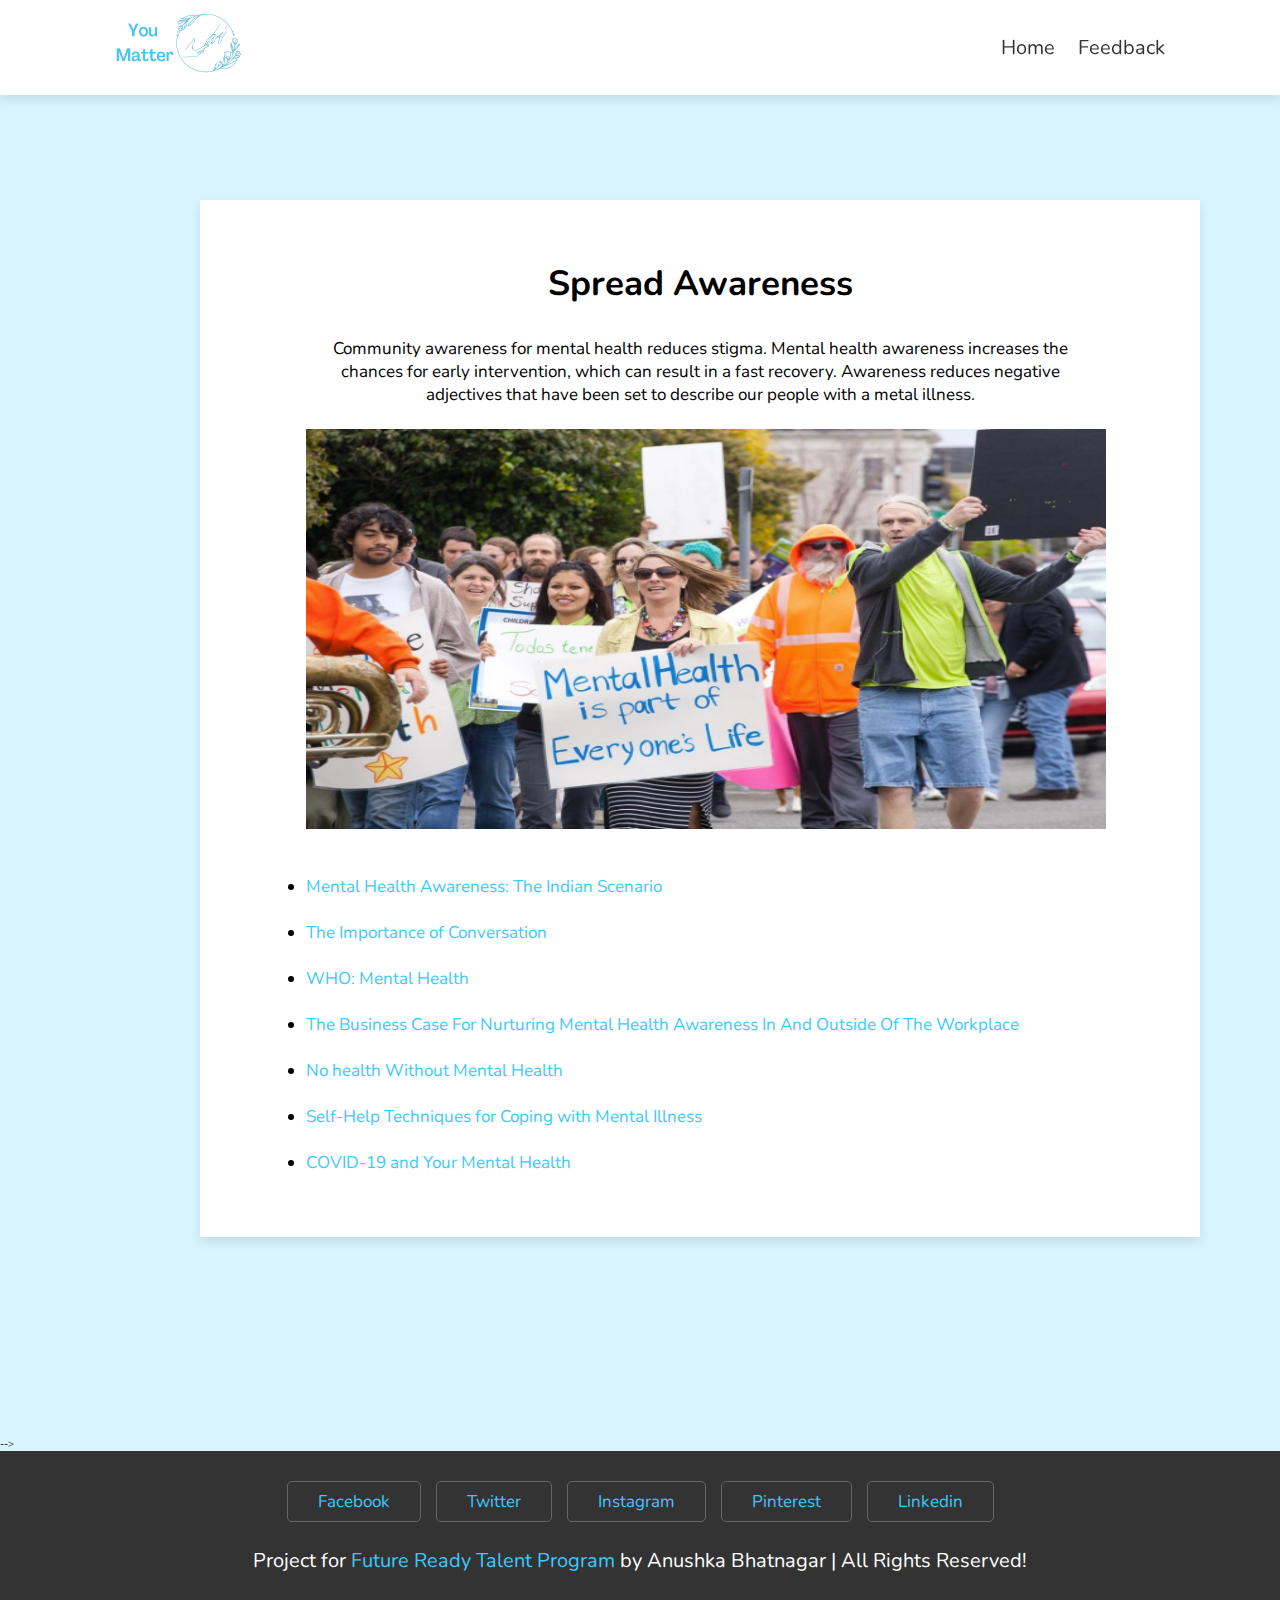
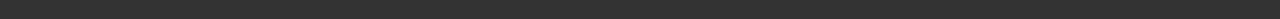
==== awareness.html @ 6d77c184 "File Added" ====
<!DOCTYPE html>
<html lang="en">
<head>
    <meta charset="UTF-8">
    <meta name="viewport" content="width=device-width, initial-scale=1.0">
    <title>You Matter</title>

    <!-- font awesome cdn link  -->
    <link rel="stylesheet" href="https://cdnjs.cloudflare.com/ajax/libs/font-awesome/5.15.3/css/all.min.css">
    <!-- <link href="https://cdn.jsdelivr.net/npm/bootstrap@5.1.3/dist/css/bootstrap.min.css" rel="stylesheet" integrity="sha384-1BmE4kWBq78iYhFldvKuhfTAU6auU8tT94WrHftjDbrCEXSU1oBoqyl2QvZ6jIW3" crossorigin="anonymous"> -->

    <!-- custom css file link  -->
    <link rel="stylesheet" href="resourcepage.css">

</head>
<body>
    
<!-- header section starts  -->

<header>

    <a href="#" class="logo">
        <!-- <i class="fas fa-utensils"> -->
            <img src="images/youmatterlogo.png" alt="">

        <!-- </i>ZigZag -->
    </a>
    <div id="menu-bar" class="fas fa-bars"></div>
    <nav class="navbar">
        <a href="index.html">Home</a>
        <a href='feedback.html'>Feedback</a>
    </nav>

</header>

<!-- header section ends -->


<!-- contact us section starts  -->

<section class="main" id="main"> 

    <h1 class="heading"> <span>Spread Awareness</span></h1>
    <section class="content" id="content">
        <p style="text-align: center;" >
            Community awareness for mental health reduces stigma. Mental health awareness increases the chances for early intervention, which can result in a fast recovery.  Awareness reduces negative adjectives that have been set to describe our people with a metal illness.<br><br>
            </p>
            <img src="images/awarenessfwd.png" alt=""> <br><br>

        <ul>
       <li><a href="https://www.ncbi.nlm.nih.gov/pmc/articles/PMC5479084/" target="_blank">Mental Health Awareness: The Indian Scenario</a></li><br>

        <li> <a href="https://www.betterup.com/blog/mental-health-awareness" target="_blank">The Importance of Conversation</a></li><br>

        <li><a href="https://www.who.int/health-topics/mental-health#tab=tab_1" target="_blank">WHO: Mental Health</a></li><br>

         <li><a href="https://www.forbes.com/sites/rcarson/2022/05/25/the-business-case-for-nurturing-mental-health-awareness-in-and-outside-of-the-workplace/?sh=10ba93998424" target="_blank">The Business Case For Nurturing Mental Health Awareness In And Outside Of The Workplace</a></li><br>

        <li><a href="https://d1wqtxts1xzle7.cloudfront.net/46182950/Global_mental_health_1_-_No_health_witho20160602-18337-bj5tqc-with-cover-page-v2.pdf?Expires=1653498667&Signature=c~fzDF6kwc999beueWzrvrFG5sejVrar~gEHS2AFfRzkPz~LM2wOnCqnNyCvimvcRlzsLOn0hVC3iTsOwsOshHSBoDm9jBoi9DScsKSCB6W8M1Wxh-~[base64]~3GJGx8Exg__&Key-Pair-Id=APKAJLOHF5GGSLRBV4ZA" target="_blank">No health Without Mental Health</a></li><br>

        <li><a href="https://www.nami.org/Blogs/NAMI-Blog/january-2019/self-help-techniques-for-coping-with-mental-illness" target="_blank">Self-Help Techniques for Coping with Mental Illness</a></li><br>
            
        <li><a href="https://www.mayoclinic.org/diseases-conditions/coronavirus/in-depth/mental-health-covid-19/art-20482731" target="_blank">COVID-19 and Your Mental Health</a></li><br>
      </ul>
    </section>

</section>

 <!--order section ends --> -->

<!-- footer section  -->

<section class="footer">

    <div class="share">
        <a href="#" class="btn">Facebook</a>
        <a href="#" class="btn">Twitter</a>
        <a href="#" class="btn">Instagram</a>
        <a href="#" class="btn">Pinterest</a>
        <a href="#" class="btn">Linkedin</a>
    </div>

    <h1 class="credit"> Project for <span> Future Ready Talent Program </span> by Anushka Bhatnagar | All Rights Reserved! </h1>

</section>

<!-- scroll top button  -->
<a href="#home" class="fas fa-angle-up" id="scroll-top"></a>


<!-- custom js file link  -->
<script src="script.js"></script>

</body>
</html>
---- resourcepage.css ----
@import url('https://fonts.googleapis.com/css2?family=Nunito:wght@200;300;400;600;700&display=swap');

:root{
  --red:#ff3838;
}

*{
  font-family: 'Nunito', sans-serif;
  margin:0; padding:0;
  box-sizing: border-box;
  outline: none; border:none;
  text-decoration: none;
  transition:all .2s linear;
}

*::selection{
  background:#3dc9fc;
  color:#fff;
}

html{
  font-size: 62.5%;
  overflow-x: hidden;
  scroll-behavior: smooth;
  scroll-padding-top: 6rem;
}

body{
  background:#d8f5ff;
}

section{
  padding:2rem 9%;
}

.heading{
  text-align: center;
  font-size: 3.5rem;
  padding-top:4rem;
  padding-bottom: 1rem;
  color:#666;
}

.heading span{
  color:black;
}

.btn{
  display: inline-block;
  padding:.8rem 3rem;
  border:1px solid #666;
  color:white;
  cursor: pointer;
  font-size: 1.7rem;
  border-radius: .5rem;
  position: relative;
  overflow: hidden;
  z-index: 0;
  margin-top: 1rem;
}

.btn::before{
  content: '';
  position: absolute;
  top:0; right: 0;
  width:0%;
  height:100%;
  background-color: #3dc9fc;

  transition: .3s linear;
  z-index: -1;
}

.btn:hover::before{
  width:100%;
  left: 0;
}

.btn:hover{
  color:#fff;
}

header{
  position: fixed;
  top:0; left: 0; right:0;
  z-index: 1000;
  display: flex;
  align-items: center;
  justify-content: space-between;
  background:#fff;
  padding:2rem 9%;
  box-shadow: 0 .5rem 1rem rgba(0,0,0,.1);
  padding-top: 1%;
  padding-bottom: 1%;
}

header .logo{
  width: 25%;
  font-size: 2.5rem;
  font-weight: bolder;
  color:#666;
}

header .logo img{
  width: 50%;
  padding-right: .5rem;
  color:#3dc9fc;
} 

header .navbar a{
  width: 75%;
  font-size: 2rem;
  margin-left: 2rem;
  color:#333;
}


header .navbar a:hover{
  color:#3dc9fc;
}



#menu-bar{
  font-size: 3rem;
  cursor: pointer;
  color:#666;
  border:.1rem solid #666;
  border-radius: .3rem;
  padding:.5rem 1.5rem;
  display: none;
}

@keyframes float{
  0%, 100%{
    transform: translateY(0rem);
  }
  50%{
    transform: translateY(3rem);
  }
}

.steps{
  display: flex;
  flex-wrap: wrap;
  gap:1.5rem;
  padding:1rem;
}

.steps .box{
  flex:1 1 25rem;
  padding:1rem;
  text-align: center;
}

.steps .box img{
  width: 60%;
  border-radius: 50%;
  border:1rem solid #fff;
  box-shadow: 0 .5rem 1rem rgba(0,0,0,.1);
}

.steps .box h3{
  font-size: 2.5rem;
  color:#333;
  padding:1rem;
}

.main{
  display: block;
  height: 100%;
  width: 1000px;
  margin: 200px;
  align-items: center;
  background-color: white;
  padding: 2rem;
  box-shadow: 0 .5rem 1rem rgba(0,0,0,.1);
  flex-wrap: wrap;
  gap:1.5 rem;
  min-height: 80vh;
}

.main img{
  height: 400px;
  width: 800px;
  display: block;
  margin-left: auto;
  margin-right: auto;
}

.content{
    font-size: 1.7rem;
    color: black;
  }

.footer{
  background:#333;
  text-align: center;
}

.footer .share{
  display: flex;
  gap:1.5rem;
  justify-content: center;
  flex-wrap: wrap;
}

.footer .credit{
  padding:2.5rem 1rem;
  color:#fff;
  font-weight: normal;
  font-size: 2rem;
}

.footer .credit span{
  color:#3dc9fc;
}

#scroll-top{
  position: fixed;
  top:-120%;
  right:2rem;
  padding:.5rem 1.5rem;
  font-size: 4rem;
  background:#3dc9fc;
  color:#fff;
  border-radius: .5rem;
  transition: 1s linear;
  z-index: 1000;
}

#scroll-top.active{
  top:calc(100% - 12rem)
}

a:link {
  color: #3dc9fc;
  background-color: transparent;
  text-decoration: none;
}

a:visited {
  color: pink;
  background-color: transparent;
  text-decoration: none;
}

a:hover {
  color: rgb(74, 243, 195);
  background-color: transparent;
  text-decoration: underline;
}
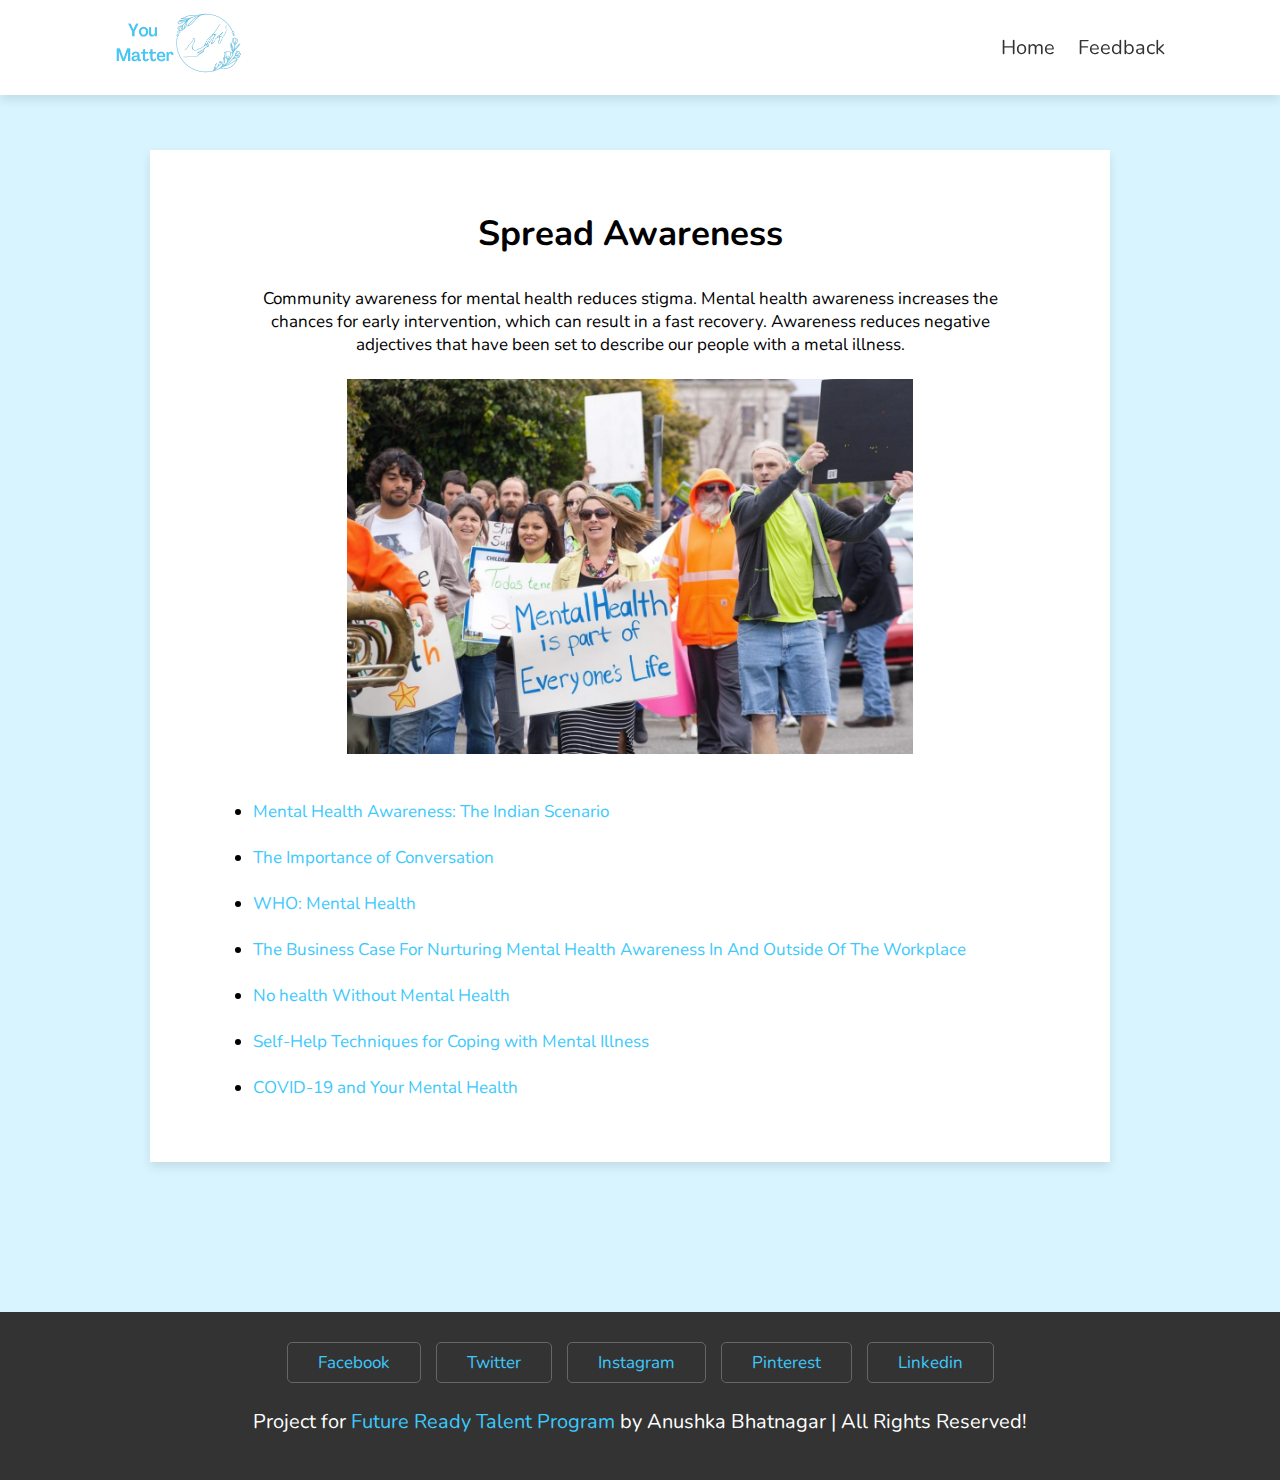
==== commit b8a8e0e1: "Fixed syntax" ====
--- a/awareness.html
+++ b/awareness.html
@@ -22,8 +22,6 @@
     <a href="#" class="logo">
         <!-- <i class="fas fa-utensils"> -->
             <img src="images/youmatterlogo.png" alt="">
-
-        <!-- </i>ZigZag -->
     </a>
     <div id="menu-bar" class="fas fa-bars"></div>
     <nav class="navbar">
@@ -66,7 +64,7 @@
 
 </section>
 
- <!--order section ends --> -->
+ <!--order section ends -->
 
 <!-- footer section  -->
 
@@ -85,7 +83,7 @@
 </section>
 
 <!-- scroll top button  -->
-<a href="#home" class="fas fa-angle-up" id="scroll-top"></a>
+<a href="#main" class="fas fa-angle-up" id="scroll-top"></a>
 
 
 <!-- custom js file link  -->
--- a/resourcepage.css
+++ b/resourcepage.css
@@ -169,8 +169,8 @@
 .main{
   display: block;
   height: 100%;
-  width: 1000px;
-  margin: 200px;
+  width: 75%;
+  margin: 150px;
   align-items: center;
   background-color: white;
   padding: 2rem;
@@ -181,8 +181,7 @@
 }
 
 .main img{
-  height: 400px;
-  width: 800px;
+  width: 75%;
   display: block;
   margin-left: auto;
   margin-right: auto;
